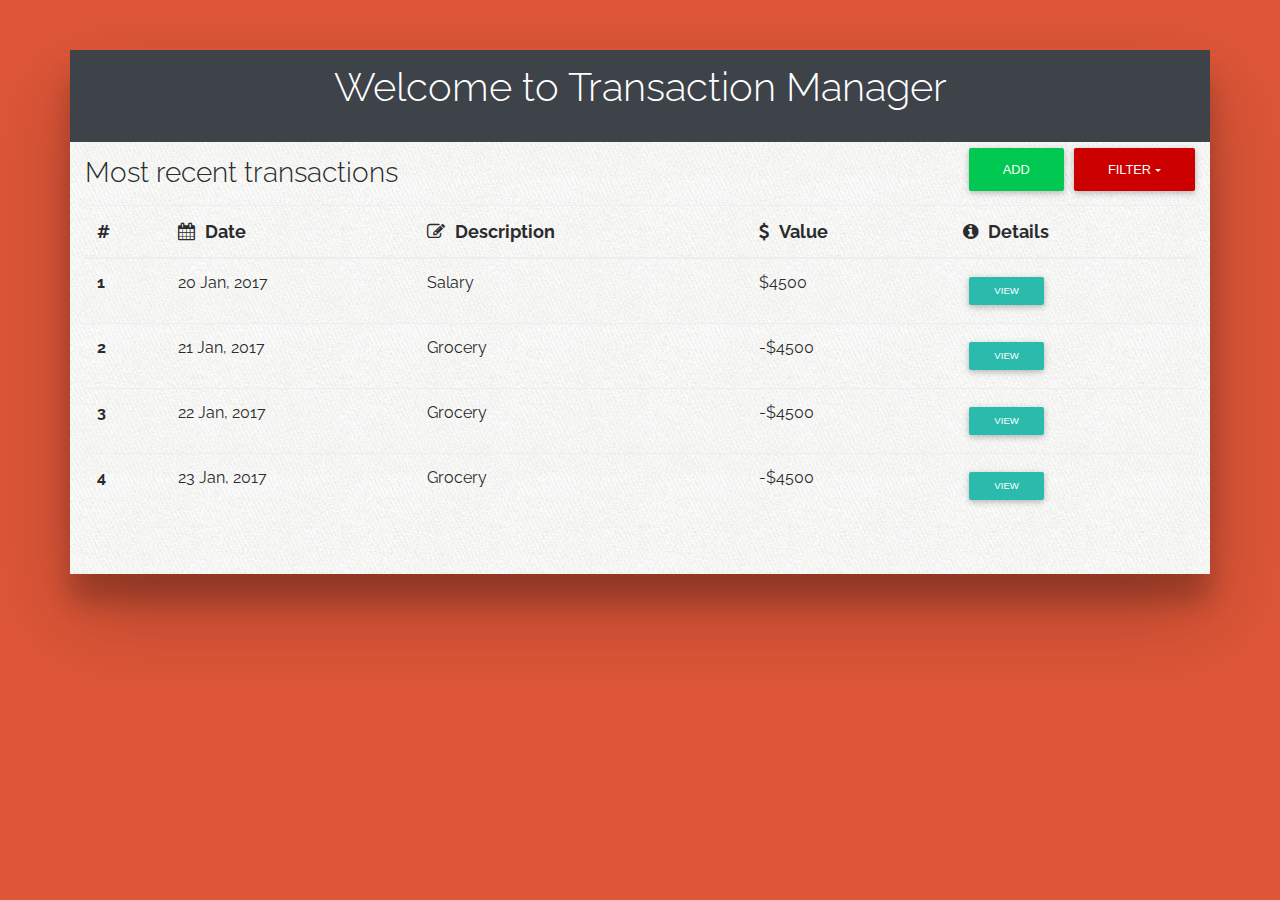
==== dashboard.html @ 4cd5a6d7 "indented code" ====
<!DOCTYPE html>
<html>
    <head>
        <meta charset="utf-8" />
        <title>Transaction Manager</title>
        <meta name="viewport" content="width=device-width, initial-scale=1">
        <link href="css/style.css" rel="stylesheet"/>
        <link href="css/bootstrap.css" rel="stylesheet"/>
        <link href="css/mdb.css" rel="stylesheet"/>
        <!-- Google Fonts -->
        <link href="https://fonts.googleapis.com/css?family=Raleway" rel="stylesheet">
        <!-- FontAwesome Icons -->
        <link href="css/font-awesome/css/font-awesome.min.css" rel="stylesheet">
        <script type="text/javascript" src="js/jquery-2.2.3.js"></script>
        <script type="text/javascript" src="js/bootstrap.js"></script>
        <script type="text/javascript" src="js/mdb.js"></script>
        <script type="text/javascript" src="js/tether.js"></script>
        <script>
          new WOW().init();
        </script>
    </head>
    <body class="body-background">
        <div class="container z-depth-5 dashboard-container wow bounceIn">
            <div class="row">
                <div class="col-md-12 text-center dashboard-heading">
                    <h1>Welcome to Transaction Manager</h1>
      	        </div>
            </div>
 	  
 	        <div class="row">
   	            <div class="col-md-4">
                    <p><h3>Most recent transactions</h3></p>
		        </div>
		        <div class="col-md-8 text-right">
                    <button type="button" id="add" class="btn btn-success">Add</button>
                    <div class="btn-group">
                        <button class="btn btn-danger dropdown-toggle" type="button" data-toggle="dropdown" aria-haspopup="true" aria-expanded="false">Filter</button>
                        <div class="dropdown-menu">
                            <a class="dropdown-item" href="#">Date</a>
                            <div class="dropdown-divider"></div>
                            <a class="dropdown-item" href="#">Transaction Type</a>
                            <div class="dropdown-divider"></div>
                            <a class="dropdown-item" href="#">Location</a>
                        </div>
                    </div> 		
                </div>
            </div>

            <div class="row">
                <div class="col-md-12">
                    <div class="table-responsive">	
                        <table class="table">
                            <thead>
                                <tr>
                                    <th>#</th>
                                    <th><i class="fa fa-calendar" aria-hidden="true"></i>Date</th>
                                    <th><i class="fa fa-pencil-square-o" aria-hidden="true"></i>Description</th>
                                    <th><i class="fa fa-usd" aria-hidden="true"></i>Value</th>
                                    <th><i class="fa fa-info-circle" aria-hidden="true"></i>Details</th>
                                </tr>
                            </thead>
                            <tbody id="tableBody">
                            </tbody>
                        </table>
                    </div>
                </div>
            </div>
        </div>  

        <!-- Importing Javascript File-->
        <script type="text/javascript" src="js/script.js"></script>  
    </body>
</html>
---- css/style.css ----
/* CUSTOM STYLES */

.body-background {
	background-color: #dd5638;
	font-family: 'Raleway', Helvetica, sans-serif;
    font-size: 16px;
    margin-top: 50px;
}

.table-responsive{
	margin-bottom: 40px;
}

thead {
	font-weight: bold;
	font-size: 18px;
}


i.fa {
    padding-right: 10px;
}


a:link, a:visited {
    color: #dd5638;
}

a:hover {
    text-decoration: none;
    color: #c9302c;
}

.authentication-block {
	background-color: #ffffff;
	color: #000000;
}
.home-page-wrapper{
	padding-top: 15px;
}

.form-partition{
	border-left: 1px solid #e0e0e0;
}

#success-message{
	display:none;
}

.login-heading {
	padding-top: 2px;
	margin-bottom: 30px;
}

.forms {
	margin-bottom: 15px;
}

.login-block {
	border: 2ox solid;
	padding-right: 20px;
	color: #000000;
	float:left;
}
.signup-block {
	border: 2ox solid;
	padding-left: 20px;
	color: #000000;
	margin-right:20px;
	float:right;
}


.btn-login {
	margin-top: 15px;
}


.dashboard-container {
	
	background: url('../img/tile.jpg') top left repeat;

}

.dashboard-heading {
	padding-top: 15px;
	padding-bottom: 25px;
	background-color: #3e4249;
	color: white;
}

#myModal {
	background: url('../img/tile.jpg') top left repeat;
}

@media screen and (max-width : 568px) {
	.dashboard-container {
		margin-right: 30px;
		margin-top: -50px;
	}
}

@media only screen and (min-width : 992px) {
 	
	.log-in-form div {
		margin: 30px;
	}
}

@media only screen and (min-width : 992px) {
 	
 	.sign-up-form div {
	margin: 30px;
	}

}
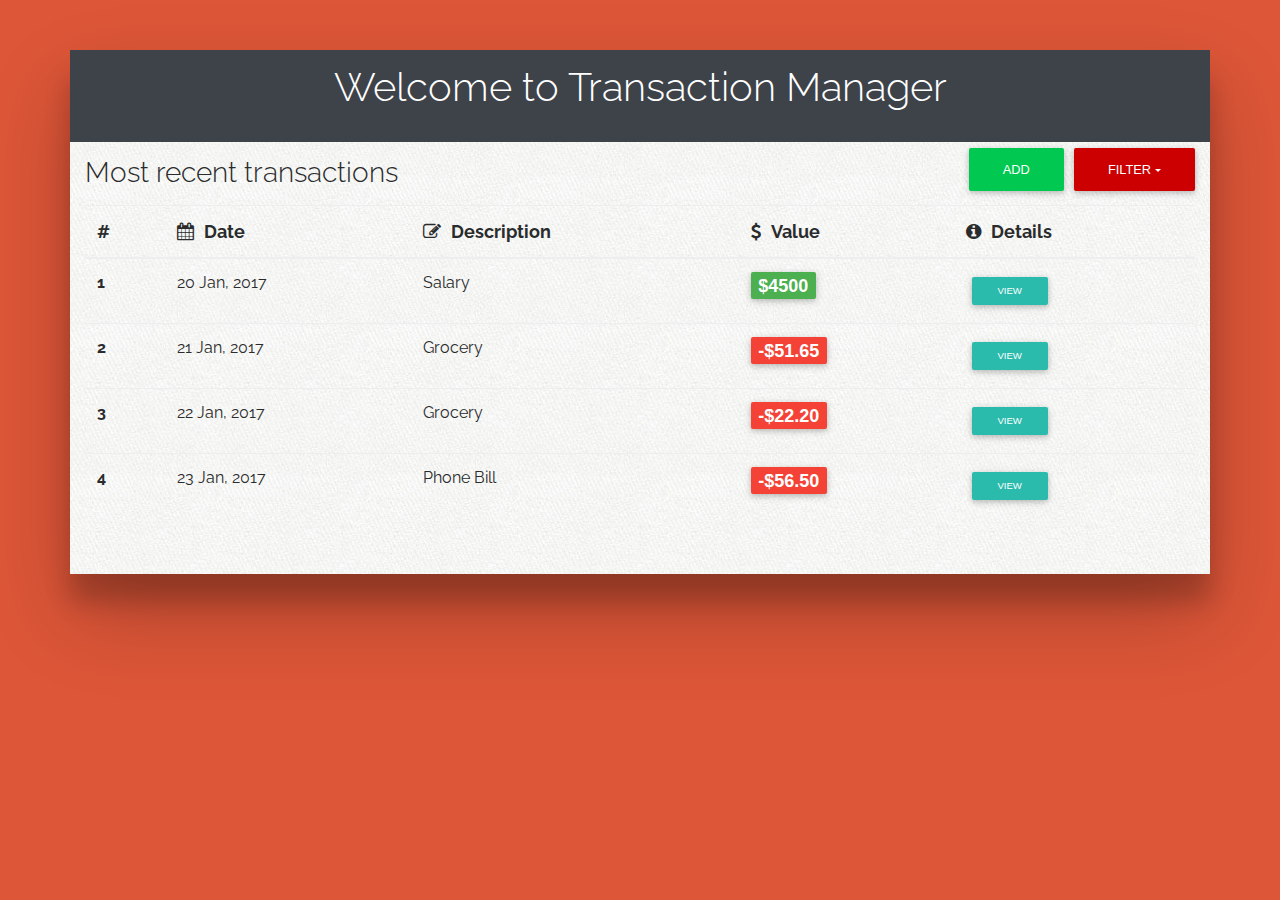
==== commit da2b5ce5: "Added transaction detail modal and did some refactoring" ====
--- a/dashboard.html
+++ b/dashboard.html
@@ -20,39 +20,94 @@
         </script>
     </head>
     <body class="body-background">
+
+    	<!-- Container starts -->
         <div class="container z-depth-5 dashboard-container wow bounceIn">
+    
+            <!-- Page heading row starts -->
             <div class="row">
                 <div class="col-md-12 text-center dashboard-heading">
                     <h1>Welcome to Transaction Manager</h1>
       	        </div>
             </div>
- 	  
+ 		 	<!-- /.Page heading row ends -->
+
+ 		 	<!-- Row for table heading and add,filer buttons starts --> 
  	        <div class="row">
    	            <div class="col-md-4">
                     <p><h3>Most recent transactions</h3></p>
 		        </div>
-		        <div class="col-md-8 text-right">
-                    <button type="button" id="add" class="btn btn-success">Add</button>
-                    <div class="btn-group">
-                        <button class="btn btn-danger dropdown-toggle" type="button" data-toggle="dropdown" aria-haspopup="true" aria-expanded="false">Filter</button>
-                        <div class="dropdown-menu">
-                            <a class="dropdown-item" href="#">Date</a>
-                            <div class="dropdown-divider"></div>
-                            <a class="dropdown-item" href="#">Transaction Type</a>
-                            <div class="dropdown-divider"></div>
-                            <a class="dropdown-item" href="#">Location</a>
-                        </div>
-                    </div> 		
-                </div>
-            </div>
+		        <div class="col-md-8 add-filter-buttons">
+                	<button type="button" id="add" class="btn btn-success waves-effect" data-toggle="modal" data-target="#addTransactionModal">Add</button>
 
-            <div class="row">
+                	<!-- Add Transaction Modal Starts -->
+					<div class="modal fade" id="addTransactionModal" role="dialog">
+						<div class="modal-dialog">
+    
+							<!-- Modal content starts-->
+							<div class="modal-content">
+								<div class="modal-header text-center">
+									<h4 class="modal-title">Add Transaction</h4>
+								</div>
+								
+								<div class="modal-body">
+									<form class="form-horizontal">
+										<div class="control-group">
+											<label class="control-label" for="inputEmail"></label>
+											<div class="controls">
+												<input type="text" id="inputDate" placeholder="Date (mm/dd/yyyy)">
+											</div>
+										</div>
+										<div class="control-group">
+											<label class="control-label" for="inputPassword"></label>
+											<div class="controls">
+												<input type="text" id="inputText" placeholder="Description">
+											</div>
+										</div>
+										<div class="control-group">
+											<label class="control-label" for="inputValue"></label>
+											<div class="controls">
+												<input type="text" id="inputValue" placeholder="Value">
+											</div>
+										</div>
+									</form>
+
+								</div>
+
+								<div class="modal-footer">
+
+									<button type="button" class="btn btn-default " >Add</button>
+
+									<button type="button" class="btn btn-default" data-dismiss="modal">Close</button>
+								</div>
+							</div>
+							<!-- /.Modal Content Ends -->
+						</div>
+					</div>
+					<!-- /.Add transaction Modal ends -->
+                
+		            <div class="btn-group">
+		                <button class="btn btn-danger waves-effect dropdown-toggle" type="button" data-toggle="dropdown" aria-haspopup="true" aria-expanded="false">Filter</button>
+		                <div class="dropdown-menu">
+		                    <a class="dropdown-item" href="#">Date</a>
+		                    <div class="dropdown-divider"></div>
+			                <a class="dropdown-item" href="#">Transaction Type</a>
+		                    <div class="dropdown-divider"></div>
+		                    <a class="dropdown-item" href="#">Location</a>
+		                </div>
+		            </div> 		
+		       	</div>
+        	</div>
+        	<!-- /.Row for table heading and add,filter buttons ends -->
+        
+        	<!-- Row for table starts -->
+        	<div class="row">
                 <div class="col-md-12">
                     <div class="table-responsive">	
                         <table class="table">
                             <thead>
                                 <tr>
-                                    <th>#</th>
+         	                       <th>#</th>
                                     <th><i class="fa fa-calendar" aria-hidden="true"></i>Date</th>
                                     <th><i class="fa fa-pencil-square-o" aria-hidden="true"></i>Description</th>
                                     <th><i class="fa fa-usd" aria-hidden="true"></i>Value</th>
@@ -62,12 +117,36 @@
                             <tbody id="tableBody">
                             </tbody>
                         </table>
+                        <!-- View transaction detail modal starts -->
+                        <div class="modal fade" id="viewTransaction" tabindex="-1" role="dialog" aria-labelledby="myModalLabel" aria-hidden="true">
+                            <div class="modal-dialog" role="document">
+                                <!--Content-->
+                                <div class="modal-content">
+                                <!--Header-->
+                                    <div class="modal-header text-center">
+                                        <h4 class="modal-title w-100" id="myModalLabel">Transaction Details</h4>
+                                    </div>
+
+                                    <!--Body-->
+                                    <div class="modal-body text-center" id="details"></div>
+                                  
+                                    <!--Footer-->
+                                    <div class="modal-footer">
+                                        <button type="button" class="btn btn-secondary" data-dismiss="modal">Close</button>
+                                    </div>
+                                </div>
+                                <!--/.Content-->
+                            </div>
+                        </div>
+                        <!-- View transaction detail modal ends -->
                     </div>
                 </div>
             </div>
-        </div>  
+            <!-- /.Row for table ends -->
+        </div>
+        <!-- /.Container ends -->  
 
         <!-- Importing Javascript File-->
-        <script type="text/javascript" src="js/script.js"></script>  
+        <script type="text/javascript" src="js/dashboard.js"></script>  
     </body>
 </html>--- a/css/style.css
+++ b/css/style.css
@@ -4,7 +4,10 @@
 	background-color: #dd5638;
 	font-family: 'Raleway', Helvetica, sans-serif;
     font-size: 16px;
-    margin-top: 50px;
+}
+
+.add-filter-buttons {
+	text-align: center;
 }
 
 .table-responsive{
@@ -79,6 +82,7 @@
 .dashboard-container {
 	
 	background: url('../img/tile.jpg') top left repeat;
+	margin-top: 50px;
 
 }
 
@@ -89,8 +93,10 @@
 	color: white;
 }
 
-#myModal {
-	background: url('../img/tile.jpg') top left repeat;
+.transaction-value {
+	font-family: 'Arial';
+	font-size: 16px;
+	font-style: normal;
 }
 
 @media screen and (max-width : 568px) {
@@ -105,12 +111,15 @@
 	.log-in-form div {
 		margin: 30px;
 	}
-}
 
-@media only screen and (min-width : 992px) {
- 	
  	.sign-up-form div {
 	margin: 30px;
 	}
 
 }
+
+@media only screen and (min-width: 768px) {
+	.add-filter-buttons {
+	text-align: right;
+	}
+}
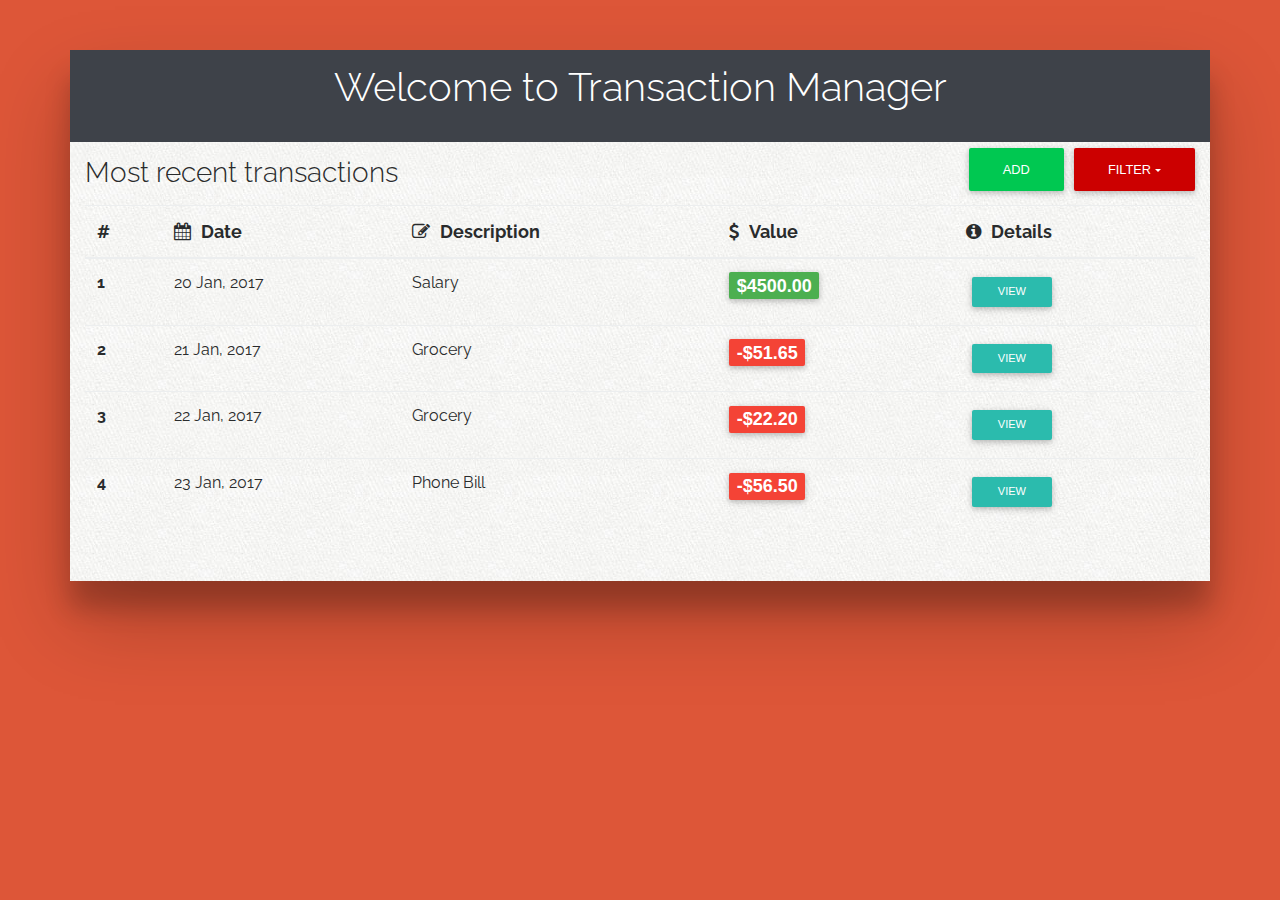
==== commit e83a3b48: "added location field in add transaction" ====
--- a/dashboard.html
+++ b/dashboard.html
@@ -68,6 +68,12 @@
 											<label class="control-label" for="inputValue"></label>
 											<div class="controls">
 												<input type="text" id="inputValue" placeholder="Value">
+											</div>
+										</div>
+										<div class="control-group">
+											<label class="control-label" for="inputValue"></label>
+											<div class="controls">
+												<input type="text" id="inputValue" placeholder="Location (Optional)">
 											</div>
 										</div>
 									</form>
--- a/css/style.css
+++ b/css/style.css
@@ -6,6 +6,39 @@
     font-size: 16px;
 }
 
+
+/* index.html */
+.authentication-block {
+	background-color: #ffffff;
+	color: #000000;
+}
+.home-page-wrapper{
+	padding-top: 15px;
+}
+
+.form-partition{
+	border-left: 1px solid #e0e0e0;
+}
+
+#success-message{
+	display:none;
+}
+
+.login-heading {
+	padding-top: 2px;
+	margin-bottom: 30px;
+}
+
+.forms {
+	margin-bottom: 15px;
+}
+
+.btn-login {
+	margin-top: 15px;
+}
+
+
+/* dashboard.html */
 .add-filter-buttons {
 	text-align: center;
 }
@@ -34,51 +67,6 @@
     color: #c9302c;
 }
 
-.authentication-block {
-	background-color: #ffffff;
-	color: #000000;
-}
-.home-page-wrapper{
-	padding-top: 15px;
-}
-
-.form-partition{
-	border-left: 1px solid #e0e0e0;
-}
-
-#success-message{
-	display:none;
-}
-
-.login-heading {
-	padding-top: 2px;
-	margin-bottom: 30px;
-}
-
-.forms {
-	margin-bottom: 15px;
-}
-
-.login-block {
-	border: 2ox solid;
-	padding-right: 20px;
-	color: #000000;
-	float:left;
-}
-.signup-block {
-	border: 2ox solid;
-	padding-left: 20px;
-	color: #000000;
-	margin-right:20px;
-	float:right;
-}
-
-
-.btn-login {
-	margin-top: 15px;
-}
-
-
 .dashboard-container {
 	
 	background: url('../img/tile.jpg') top left repeat;
@@ -99,6 +87,11 @@
 	font-style: normal;
 }
 
+.view-detail-button {
+	font-size: 11px !important;
+}
+
+
 @media screen and (max-width : 568px) {
 	.dashboard-container {
 		margin-right: 30px;
@@ -106,18 +99,6 @@
 	}
 }
 
-@media only screen and (min-width : 992px) {
- 	
-	.log-in-form div {
-		margin: 30px;
-	}
-
- 	.sign-up-form div {
-	margin: 30px;
-	}
-
-}
-
 @media only screen and (min-width: 768px) {
 	.add-filter-buttons {
 	text-align: right;
